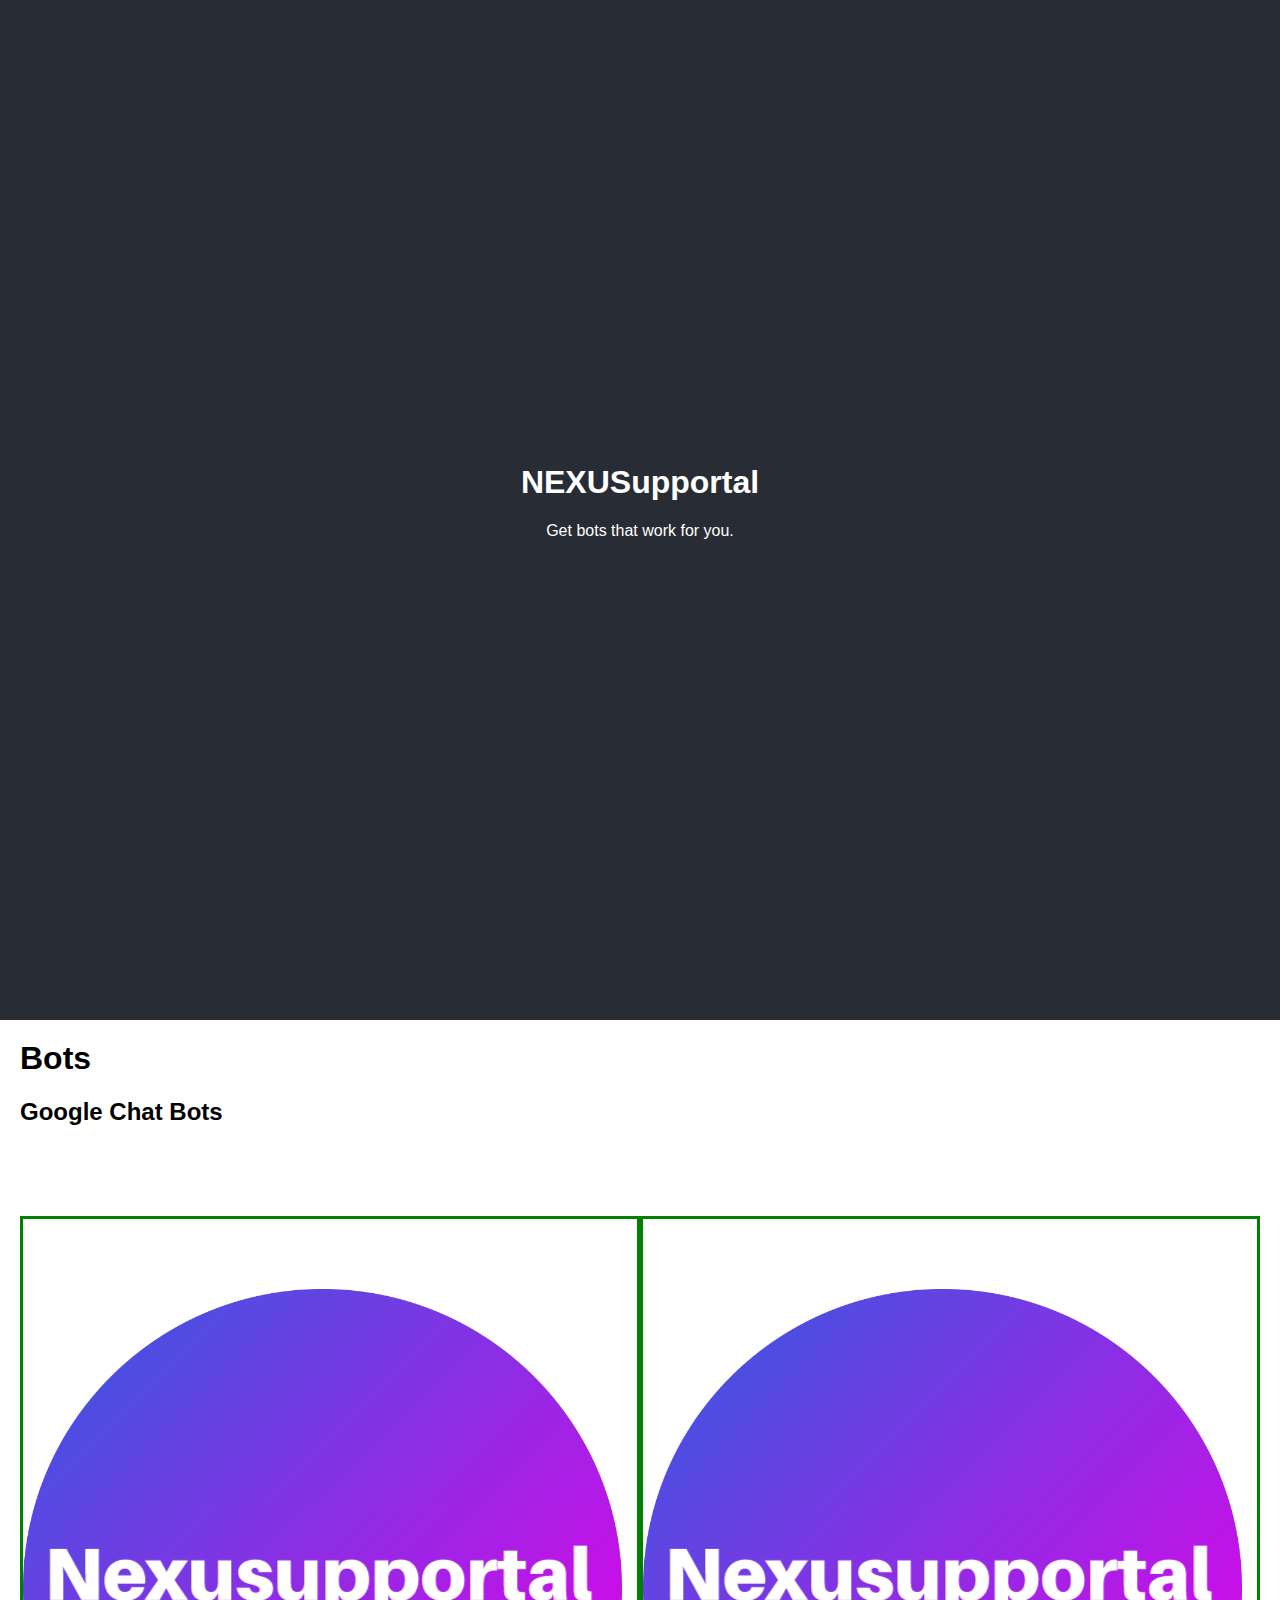
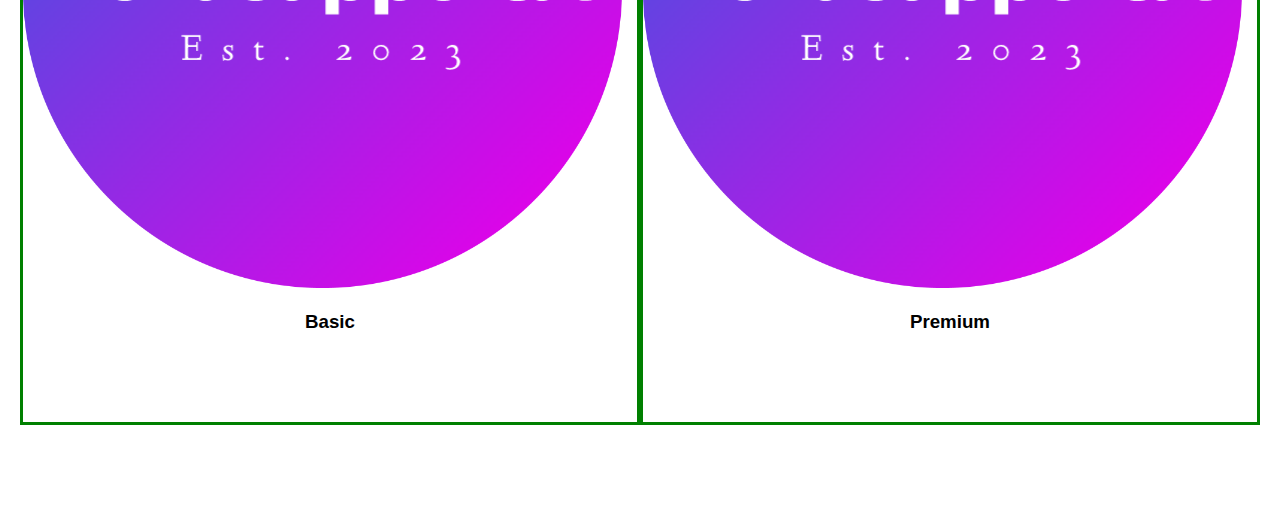
==== index.html @ b4abd335 "Update index.html" ====
<!DOCTYPE html>
<html>
<head>
	<meta charset="UTF-8">
	<meta name="viewport" content="width=device-width, initial-scale=1.0">
	<title>NexusAPI</title>
	<link rel="stylesheet" href="styles/main.css">
	<link rel="icon" type="image/x-icon" href="/static/favicon.ico">
	<style>
		h1 {
			margin-top: 0;
		}

		label {
			display: block;
			margin-bottom: 10px;
		}

		input {
			display: block;
			margin: 0 auto 20px;
			padding: 10px;
			border: none;
			border-radius: 5px;
			font-size: 16px;
		}

		button {
			background-color: #4CAF50;
			color: white;
			padding: 10px 20px;
			border: none;
			border-radius: 5px;
			font-size: 16px;
			cursor: pointer;
		}

		button:hover {
			background-color: #3e8e41;
		}

		.error {
			color: red;
			font-weight: bold;
		}

		/* Clear floats after the columns */
		.row:after {
			content: "";
			display: table;
			clear: both;
		}

		/* Responsive layout - adjusts to screen size */
		@media only screen and (max-width: 600px) {
			/* Adjust the font size of the h1 element */
			h1 {
				font-size: 24px;
			}

			/* Make the columns stack vertically */
			.column {
				width: 100%;
				display: block;
				margin-bottom: 20px;
			}

			/* Adjust the size of the bot dsflogos */
			.responsive {
				width: 100%;
				height: auto;
			}
		}
	</style>
</head>
<body>
	<div class="header">
		<div>
			<h1>NEXUSupportal</h1>
			<p>Get bots that work for you.</p>
		</div>
	</div>
	<div class="content">
		<h1>Bots</h1>
		<h2>Google Chat Bots</h2>
		<div class="flex-container">
			<div class="flex-item-left" style="padding: 70px 0;">
				<div class="center">
					<img src="static/logo.png" alt="Logo" class="responsive">
					<h3 style="text-align: center;">Basic</h3>
				</div>
			</div>
			<div class="flex-item-right" style="padding: 70px 0;">
				<div class="center">
					<img src="static/logo.png" alt="Logo" class="responsive">
					<h3 style="text-align: center;">Premium</h3>
				</div>
			</div>
		</div>
	</div>
</body>
</html>
---- styles/main.css ----
html, body {
  width: 100%;
  height: 100%;
  margin: 0;
  padding: 0;
  overflow-x: none;
  font-family: "Helvetica Neue", Helvetica, Arial, sans-serif;
}

div.header {
  background-color: #282c34;
  height: 100vh;
  margin: 0 auto;
  text-align: center;
  padding: 60px 0;
  color: white;
  display: flex;
  justify-content: center;
  align-items: center;
}

div.content {
  margin: 0 auto;
  padding: 20px;
}

div.responsive {
  max-width: 100%;
  height: auto;
}

div.center {
  padding: 70px 0;
  border: 3px solid green;
}

div.column {
  flex: 33.33%;
  text-align: center;
}

div.half {
  height: 50%;
  width: 50%;
}

div.row {
  display: flex;
}

div.flex-container {
  display: flex;
  flex-wrap: wrap;
}

div.flex-item-left {
  flex: 50%;
}

div.flex-item-right {
  flex: 50%;
}
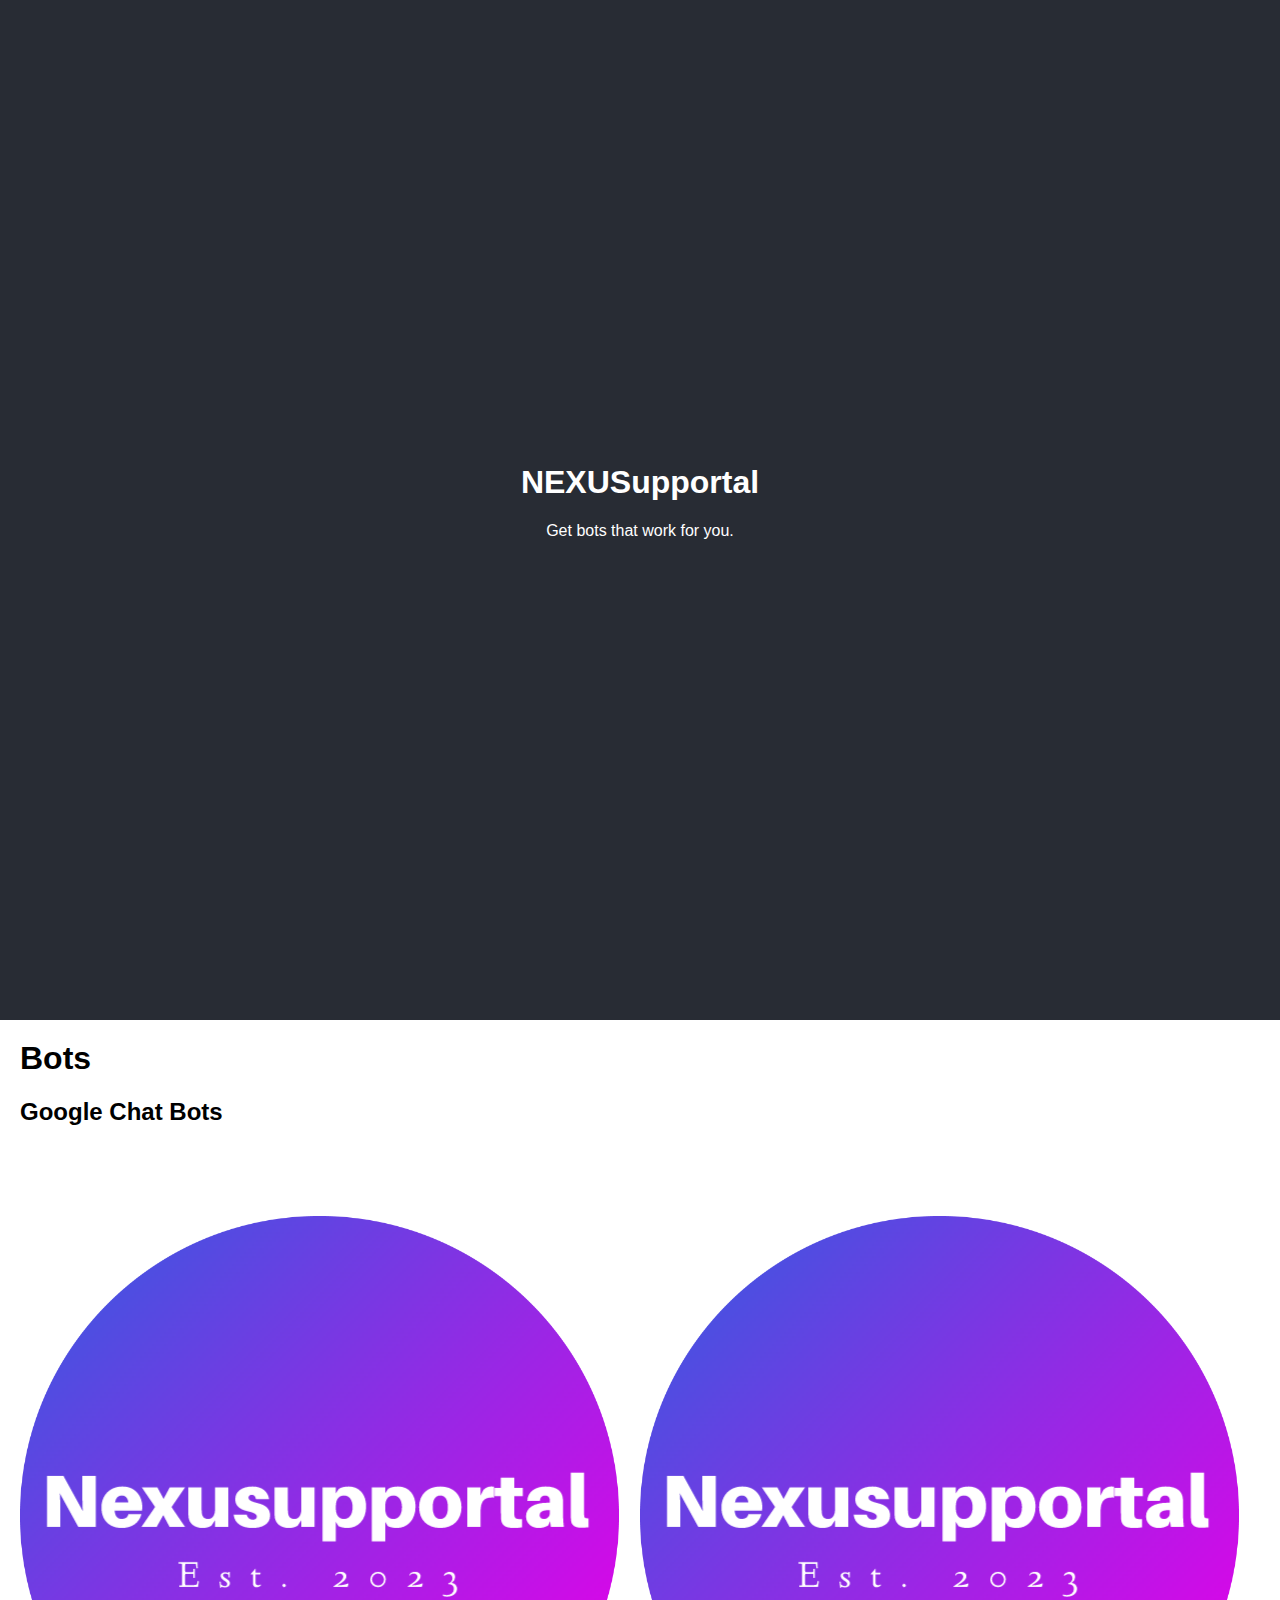
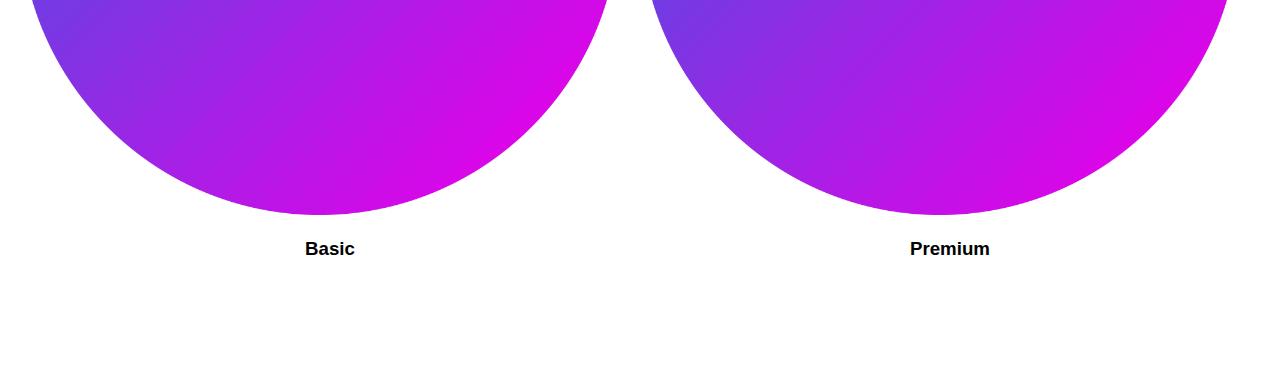
==== commit 4b1af935: "Update index.html" ====
--- a/index.html
+++ b/index.html
@@ -7,43 +7,6 @@
 	<link rel="stylesheet" href="styles/main.css">
 	<link rel="icon" type="image/x-icon" href="/static/favicon.ico">
 	<style>
-		h1 {
-			margin-top: 0;
-		}
-
-		label {
-			display: block;
-			margin-bottom: 10px;
-		}
-
-		input {
-			display: block;
-			margin: 0 auto 20px;
-			padding: 10px;
-			border: none;
-			border-radius: 5px;
-			font-size: 16px;
-		}
-
-		button {
-			background-color: #4CAF50;
-			color: white;
-			padding: 10px 20px;
-			border: none;
-			border-radius: 5px;
-			font-size: 16px;
-			cursor: pointer;
-		}
-
-		button:hover {
-			background-color: #3e8e41;
-		}
-
-		.error {
-			color: red;
-			font-weight: bold;
-		}
-
 		/* Clear floats after the columns */
 		.row:after {
 			content: "";
--- a/styles/main.css
+++ b/styles/main.css
@@ -5,6 +5,43 @@
   padding: 0;
   overflow-x: none;
   font-family: "Helvetica Neue", Helvetica, Arial, sans-serif;
+}
+
+h1 {
+  margin-top: 0;
+}
+
+label {
+  display: block;
+  margin-bottom: 10px;
+}
+
+input {
+  display: block;
+  margin: 0 auto 20px;
+  padding: 10px;
+  border: none;
+  border-radius: 5px;
+  font-size: 16px;
+}
+
+button {
+  background-color: #4CAF50;
+  color: white;
+  padding: 10px 20px;
+  border: none;
+  border-radius: 5px;
+  font-size: 16px;
+  cursor: pointer;
+}
+
+button:hover {
+  background-color: #3e8e41;
+}
+
+div.error {
+  color: red;
+  font-weight: bold;
 }
 
 div.header {
@@ -27,11 +64,6 @@
 div.responsive {
   max-width: 100%;
   height: auto;
-}
-
-div.center {
-  padding: 70px 0;
-  border: 3px solid green;
 }
 
 div.column {
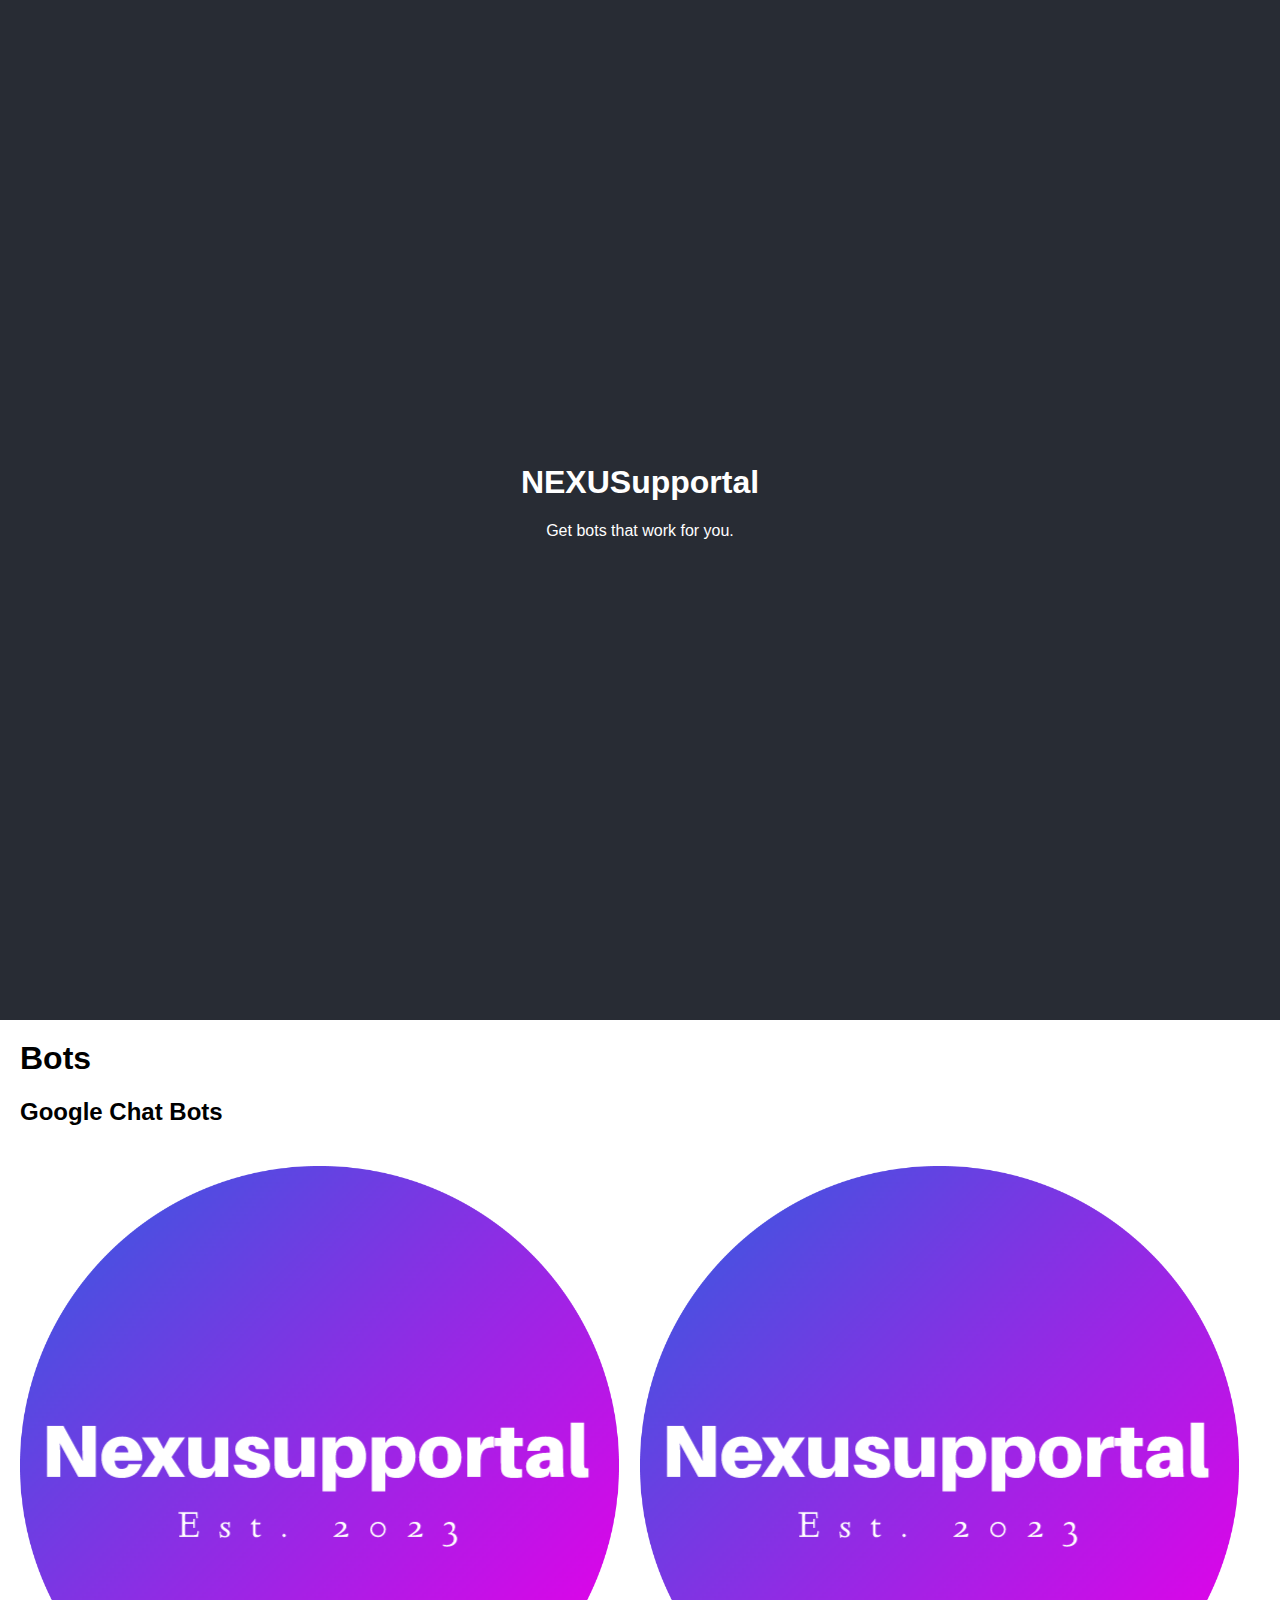
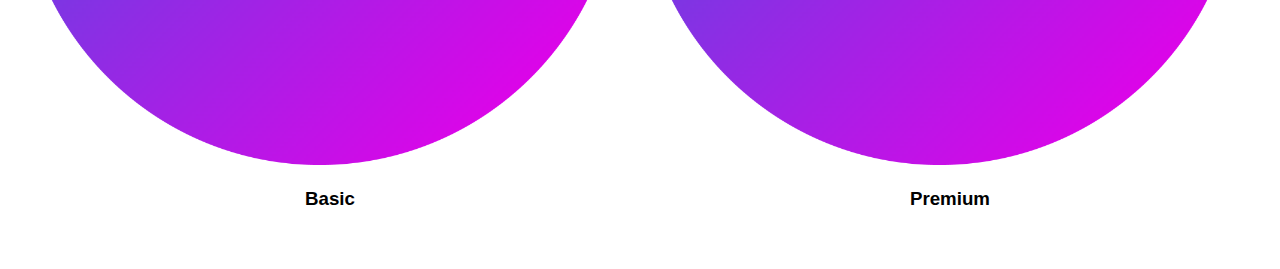
==== commit 1099c538: "Update index.html" ====
--- a/index.html
+++ b/index.html
@@ -47,13 +47,13 @@
 		<h1>Bots</h1>
 		<h2>Google Chat Bots</h2>
 		<div class="flex-container">
-			<div class="flex-item-left" style="padding: 70px 0;">
+			<div class="flex-item-left" style="padding: 20px 0;">
 				<div class="center">
 					<img src="static/logo.png" alt="Logo" class="responsive">
 					<h3 style="text-align: center;">Basic</h3>
 				</div>
 			</div>
-			<div class="flex-item-right" style="padding: 70px 0;">
+			<div class="flex-item-right" style="padding: 20px 0;">
 				<div class="center">
 					<img src="static/logo.png" alt="Logo" class="responsive">
 					<h3 style="text-align: center;">Premium</h3>
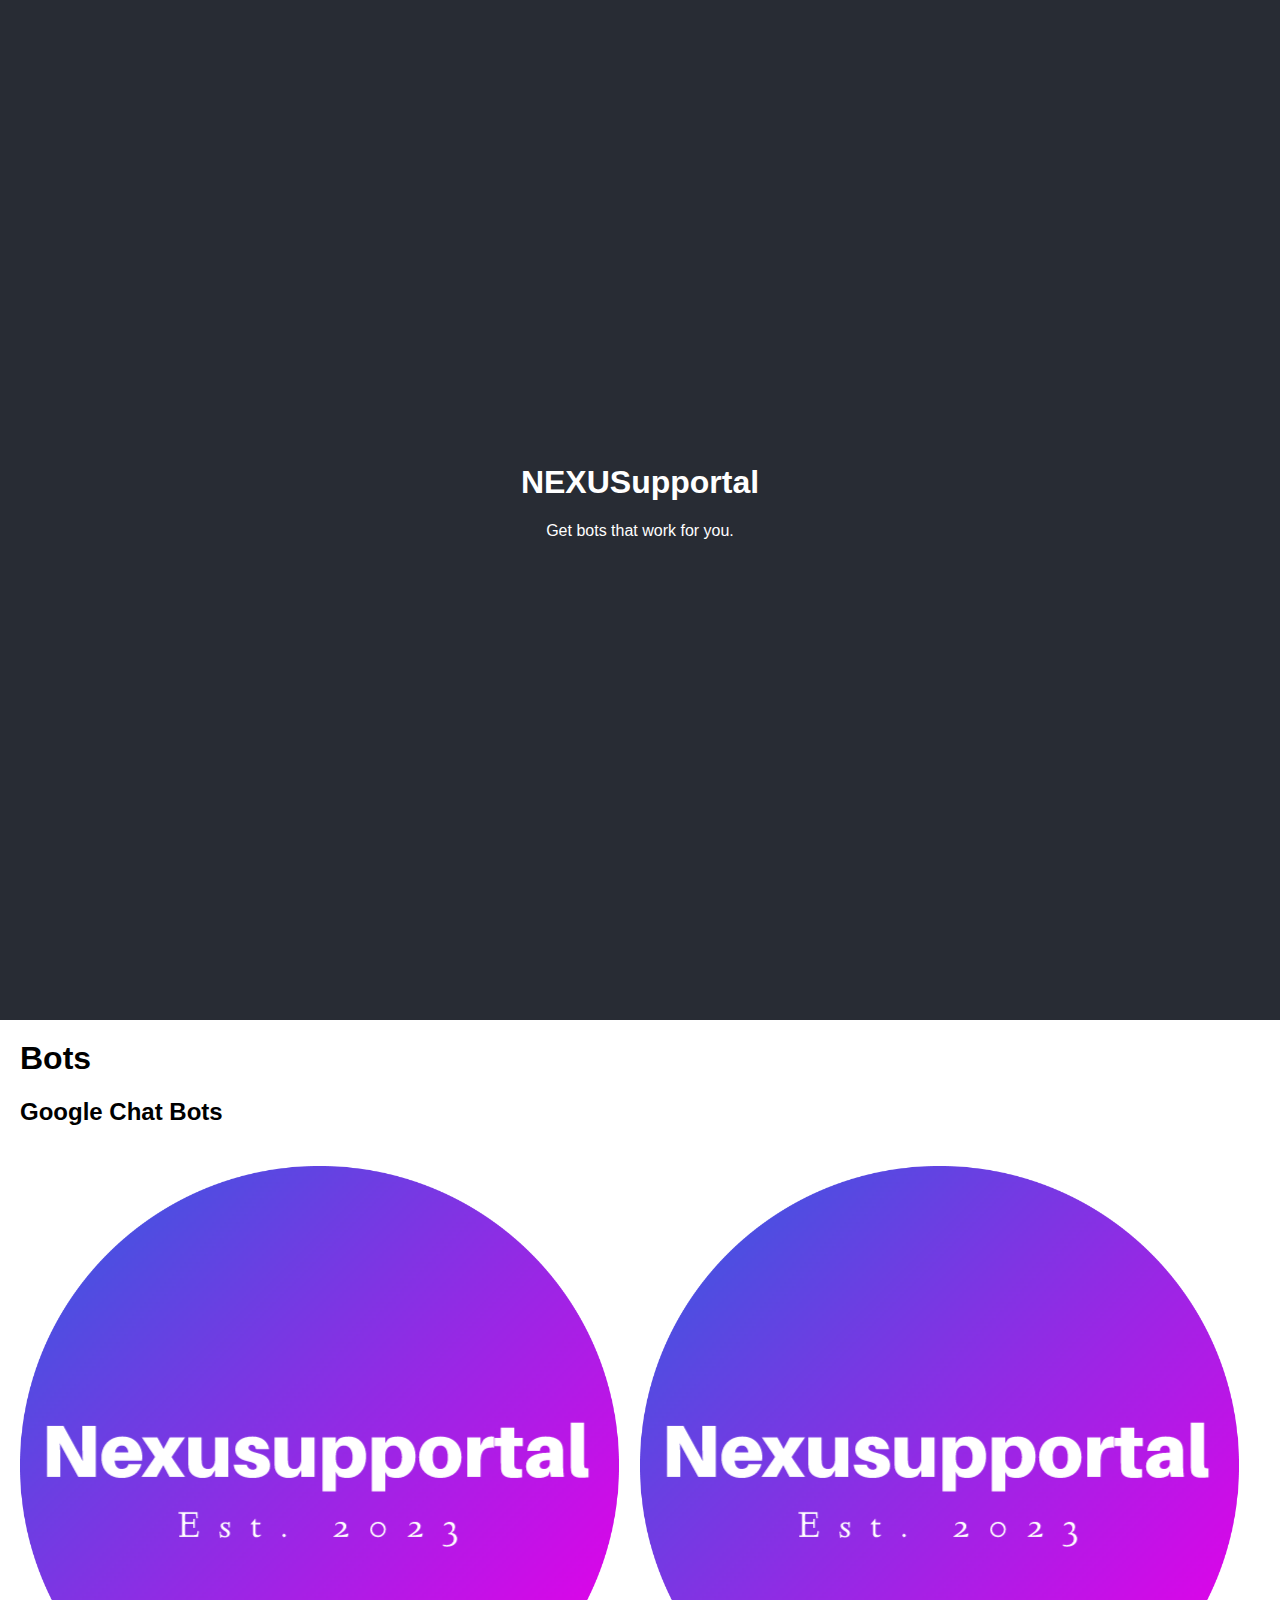
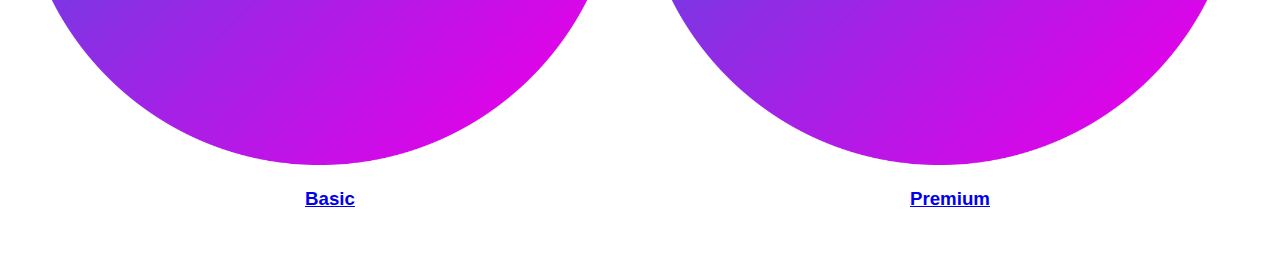
==== commit 51d54fca: "Update index.html" ====
--- a/index.html
+++ b/index.html
@@ -50,13 +50,13 @@
 			<div class="flex-item-left" style="padding: 20px 0;">
 				<div class="center">
 					<img src="static/logo.png" alt="Logo" class="responsive">
-					<h3 style="text-align: center;">Basic</h3>
+					<h3 style="text-align: center;"><a href="/google-chat/basic">Basic</a></h3>
 				</div>
 			</div>
 			<div class="flex-item-right" style="padding: 20px 0;">
 				<div class="center">
 					<img src="static/logo.png" alt="Logo" class="responsive">
-					<h3 style="text-align: center;">Premium</h3>
+					<h3 style="text-align: center;"><a href="/google-chat/premium">Premium</a></h3>
 				</div>
 			</div>
 		</div>
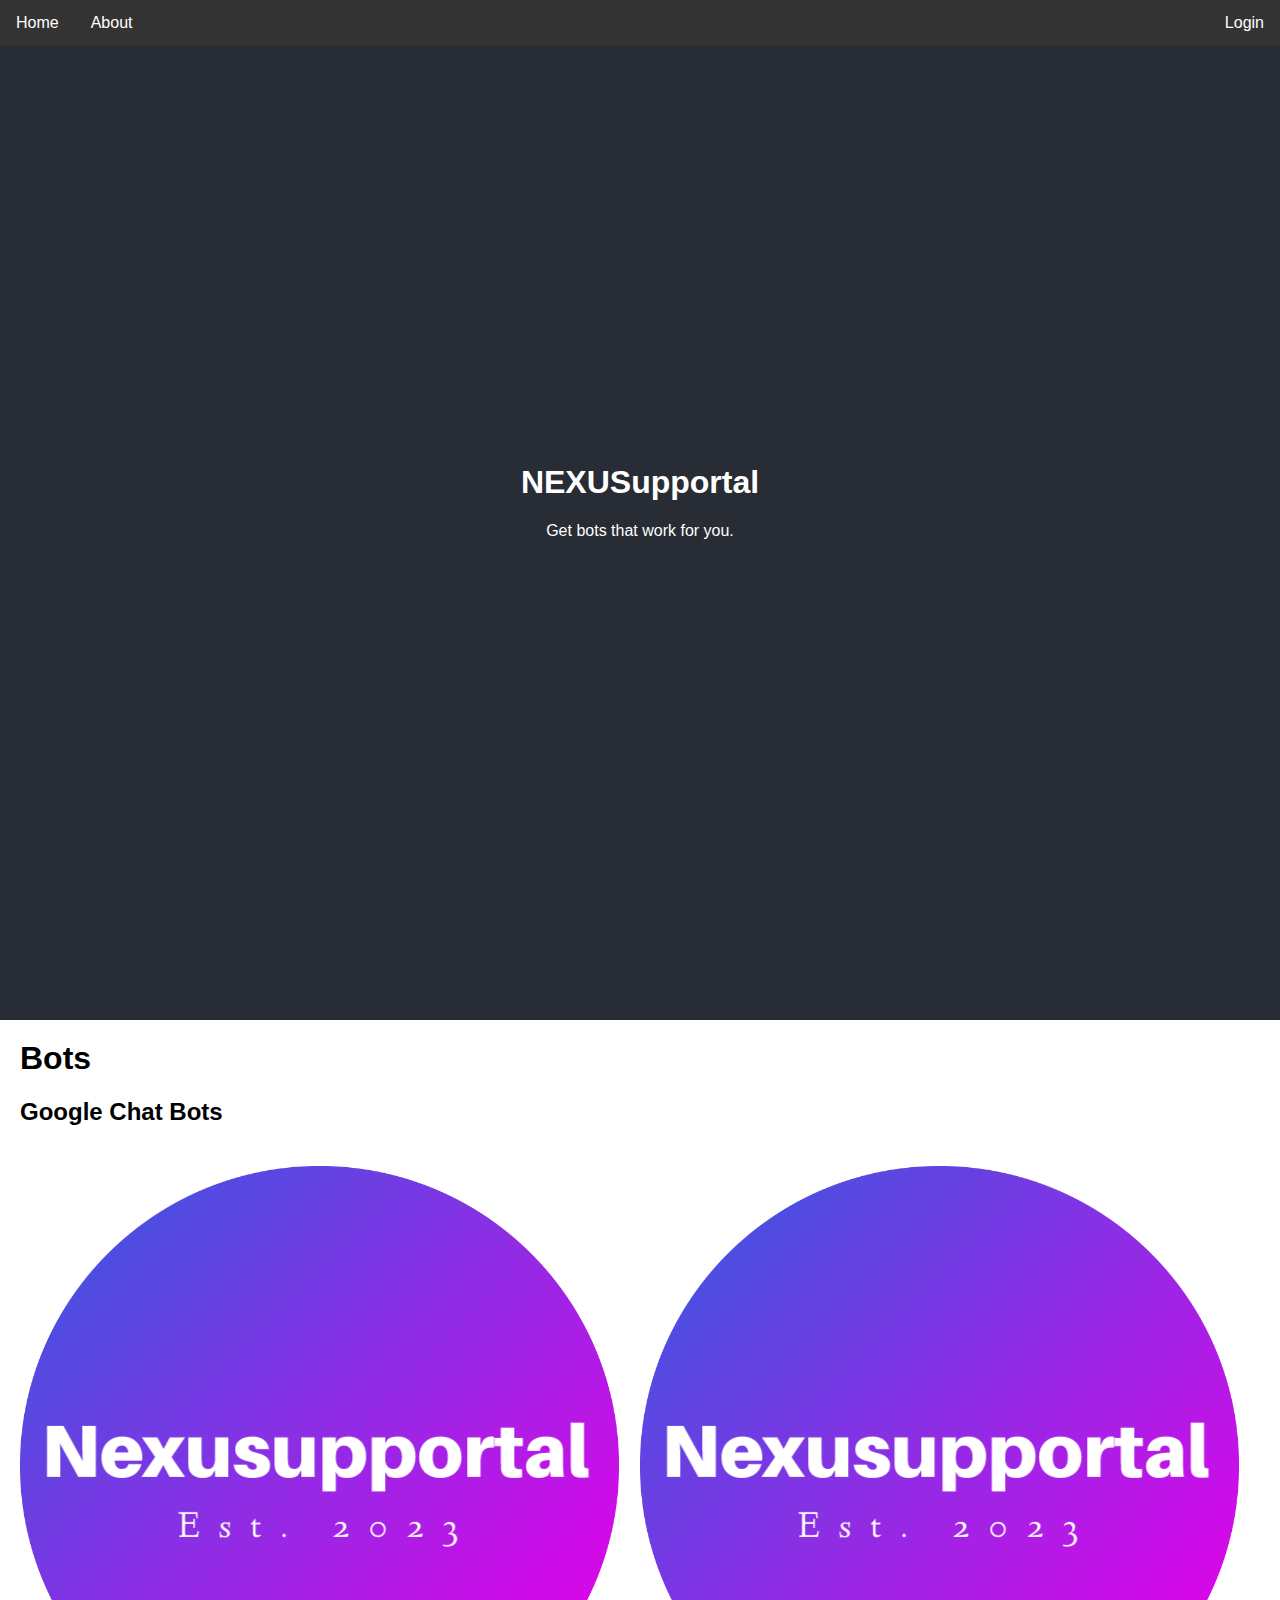
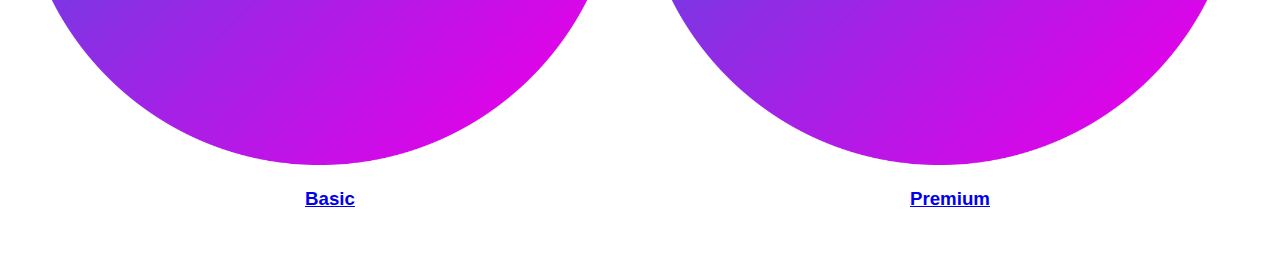
==== commit 747b4205: "Update index.html" ====
--- a/index.html
+++ b/index.html
@@ -37,6 +37,11 @@
 	</style>
 </head>
 <body>
+	<div class="navbarul">
+		<li style="float: left;"><a class="active">Home</a></li>
+		<li style="float: left;"><a href="./about.html">About</a></li>
+		<li style="float: right;"><a href="./login.html">Login</a></li>
+	</div>
 	<div class="header">
 		<div>
 			<h1>NEXUSupportal</h1>
@@ -50,13 +55,13 @@
 			<div class="flex-item-left" style="padding: 20px 0;">
 				<div class="center">
 					<img src="static/logo.png" alt="Logo" class="responsive">
-					<h3 style="text-align: center;"><a href="/google-chat/basic">Basic</a></h3>
+					<h3 style="text-align: center;"><a href="./google-chat/basic.html">Basic</a></h3>
 				</div>
 			</div>
 			<div class="flex-item-right" style="padding: 20px 0;">
 				<div class="center">
 					<img src="static/logo.png" alt="Logo" class="responsive">
-					<h3 style="text-align: center;"><a href="/google-chat/premium">Premium</a></h3>
+					<h3 style="text-align: center;"><a href="./google-chat/premium.html">Premium</a></h3>
 				</div>
 			</div>
 		</div>
--- a/styles/main.css
+++ b/styles/main.css
@@ -92,3 +92,30 @@
 div.flex-item-right {
   flex: 50%;
 }
+
+div.navbarul {
+  list-style-type: none;
+  margin: 0;
+  padding: 0;
+  overflow: hidden;
+  background-color: #333;
+  position: fixed;
+  top: 0;
+  width: 100%;
+}
+
+li a {
+  display: block;
+  color: white;
+  text-align: center;
+  padding: 14px 16px;
+  text-decoration: none;
+}
+
+li a:hover:not(.active) {
+  background-color: #111;
+}
+
+div.active {
+  background-color: #04AA6D;
+}
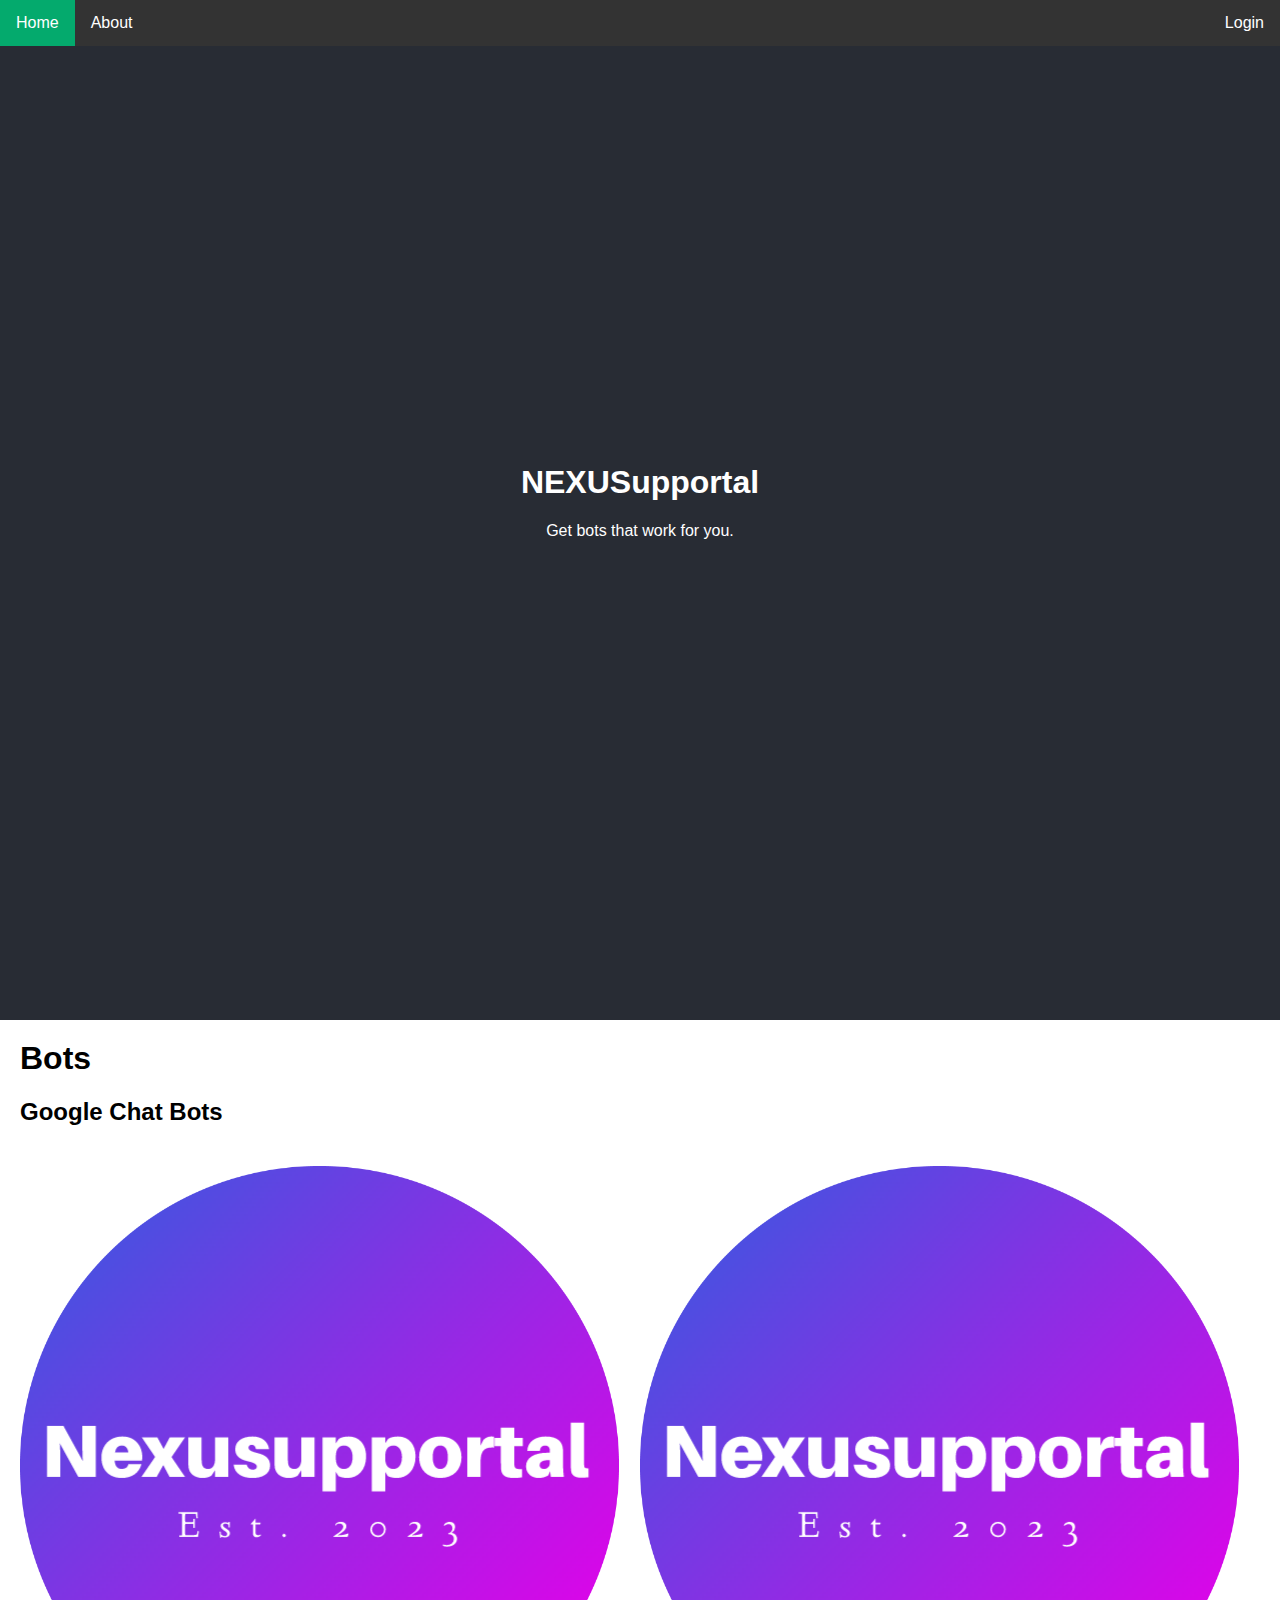
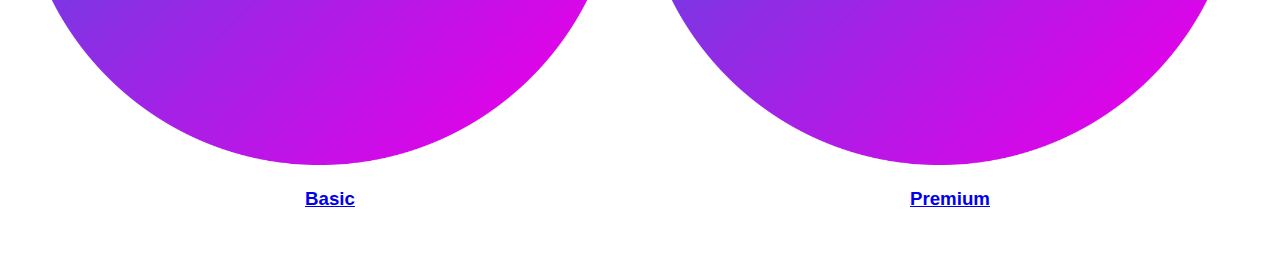
==== commit 7e0e361d: "Update index.html" ====
--- a/index.html
+++ b/index.html
@@ -38,7 +38,7 @@
 </head>
 <body>
 	<div class="navbarul">
-		<li style="float: left;"><a class="active">Home</a></li>
+		<li style="float: left;"><a style="background-color: #04AA6D;">Home</a></li>
 		<li style="float: left;"><a href="./about.html">About</a></li>
 		<li style="float: right;"><a href="./login.html">Login</a></li>
 	</div>
--- a/styles/main.css
+++ b/styles/main.css
@@ -115,7 +115,3 @@
 li a:hover:not(.active) {
   background-color: #111;
 }
-
-div.active {
-  background-color: #04AA6D;
-}
